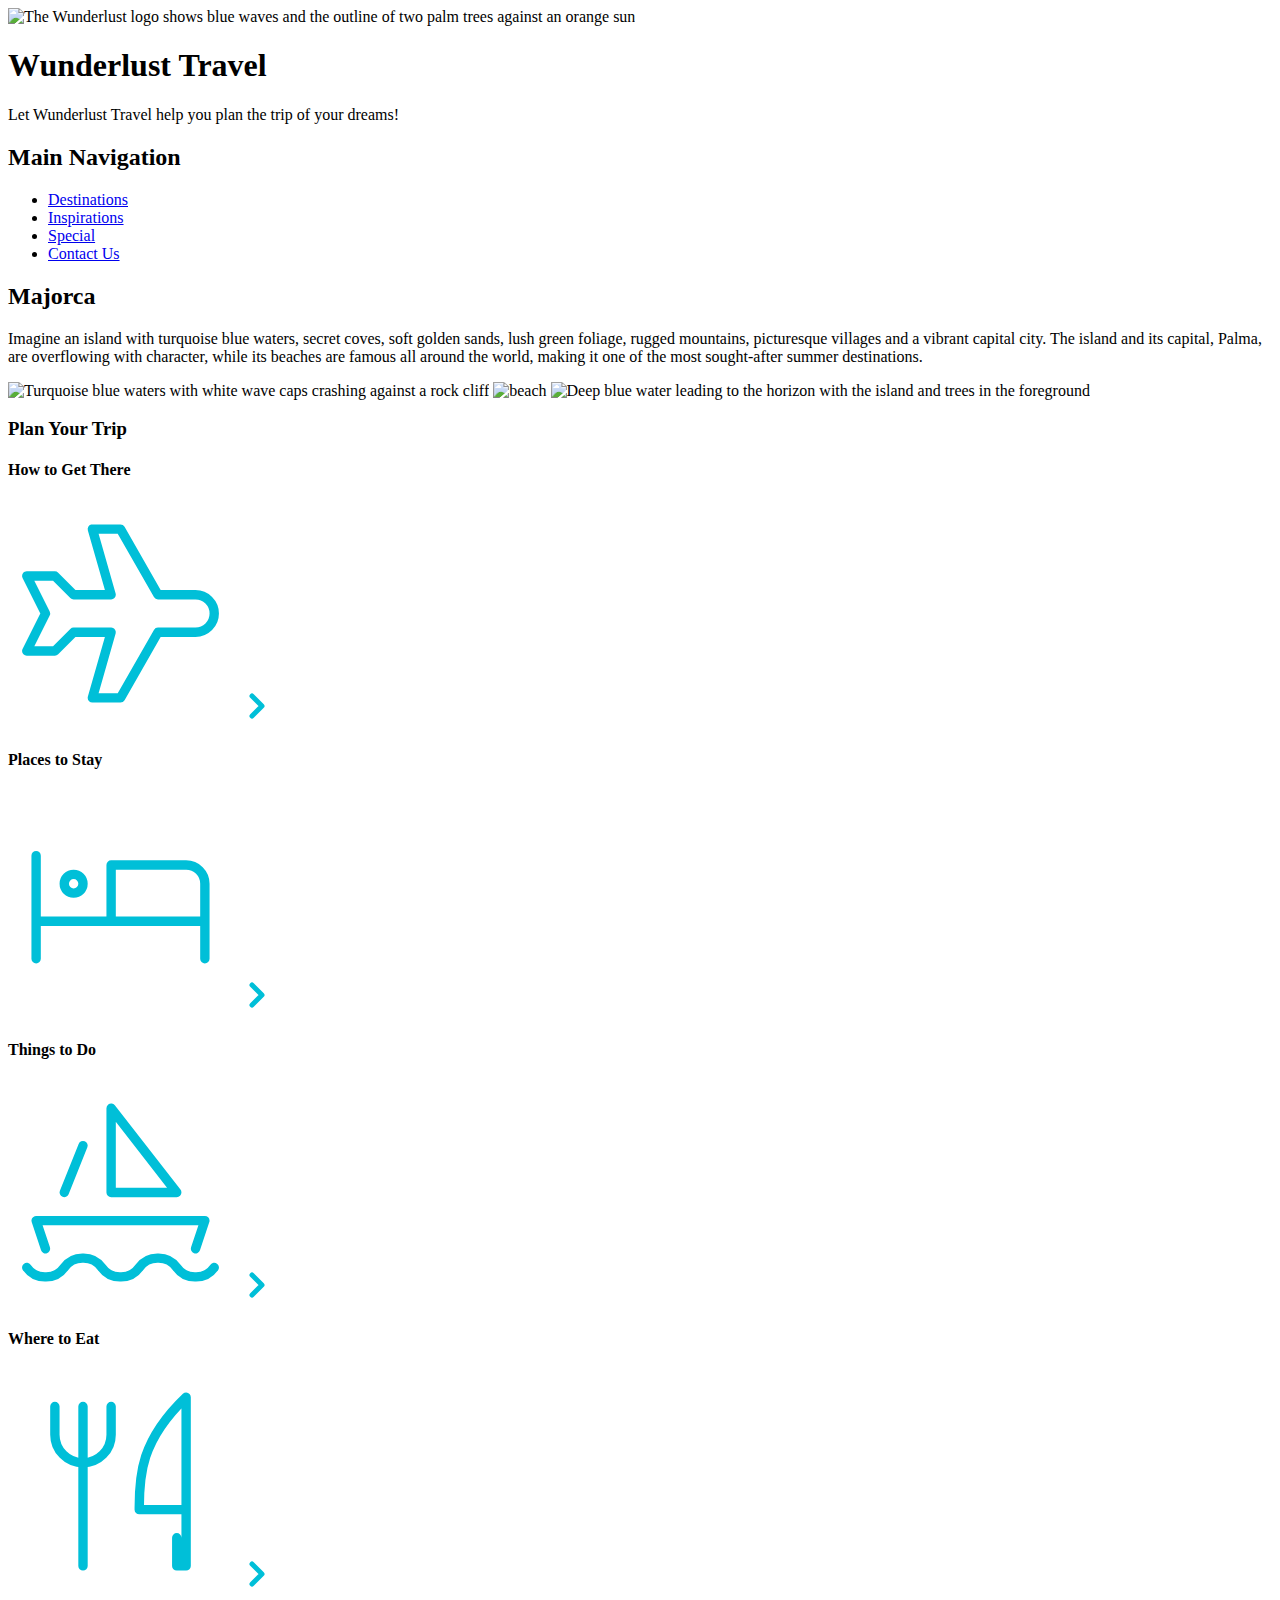
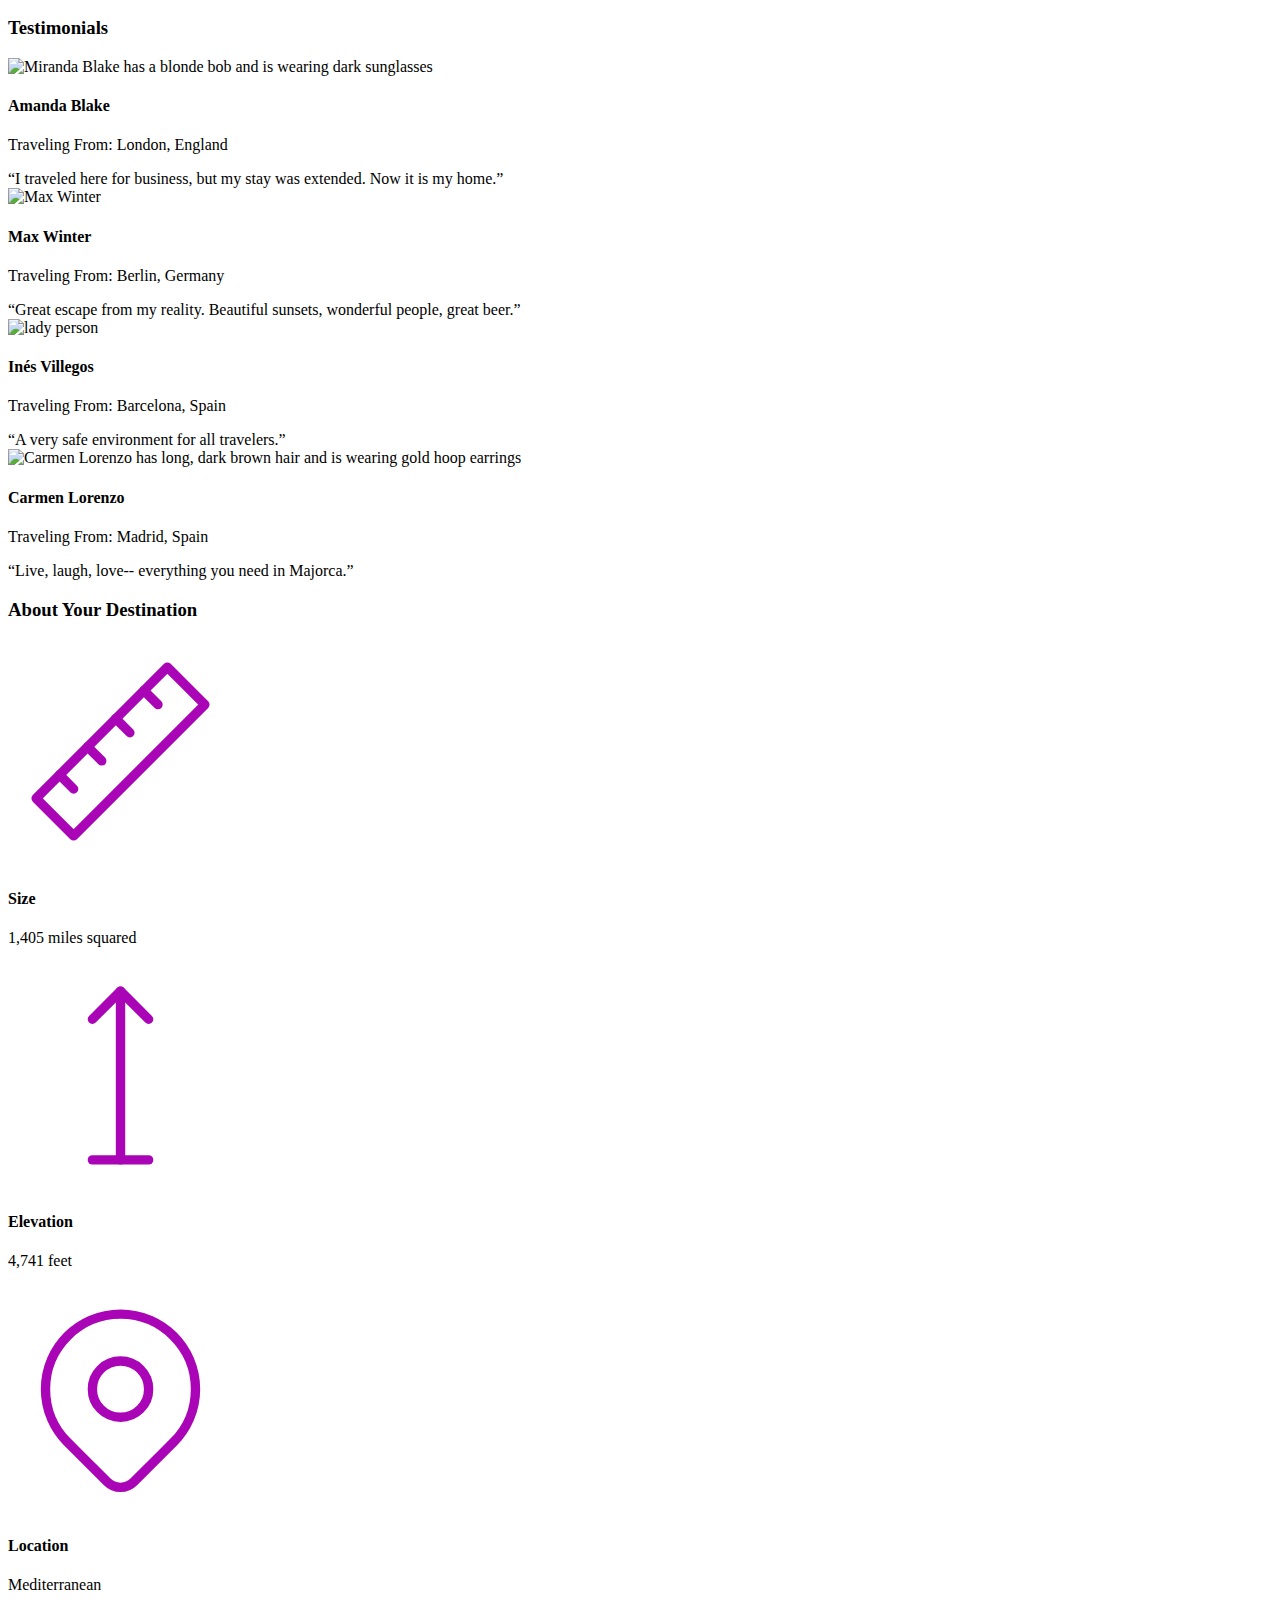
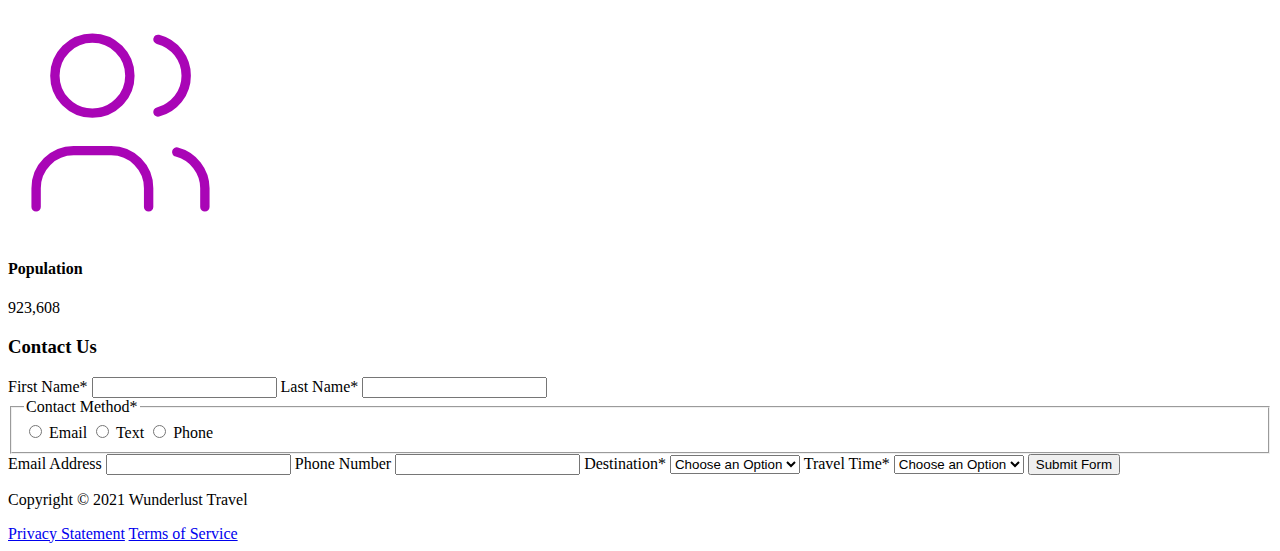
==== majorca.html @ 3c34e250 "Add files via upload" ====
<!DOCTYPE html>
<html lang="en">
    <head>
<!--         Add all required tags in the head here - meta tags for SEO, responsiveness, and with info about the page, etc., in addition to tags to create a card on Twitter with a large image and open graph tags to allow for sharing on other social media sites -->
        <meta charset="utf-8">
        <meta name ="viewport" content="width=device-width, initial-scale=1">
        <meta name="author" content="Valerie Loera">
        <title>Wunderlust Travel</title>
        <!-- OPEN GRAPH/SOCIAL MEDIA META TAGS -->

        <!-- For Twitter -->
        <meta name="twitter:card" content="summary">
        <meta name="twitter:site" content="@WunderlustTravel">
        <meta name="twitter:tile" content="Wunderlust Travel">
        <meta name="twitter:description" content="Learn more about Wunderlust Travel.">
        <meta name="twitter:image" content="https://lpalson.github.io/wunderlust/images/logo.png">

        <!-- Open Graph -->	
        <meta property="og:title" content="Wunderlust Travel">
        <meta property="og:description" content="Information about Wunderlust travel.">
        <meta property="og:image" content="https://lpalson.github.io/wunderlust/images/logo.png">
        <meta property="og:url" content="https://WunderlustTravel.org">
        <meta property="og:type" content="Website">
    </head>
    <body>
<!--         Reveiew the document and add the proper tags to all of the headings  throughout. Use the outline feature in the validator to ensure that these have been added correctly. See the image of the correct outline as a reference if you have questions 

Also review the alt text on all of the images to ensure that it is descriptive and appropriate-->
        <header>
            <img src="images/logo.png" alt="The Wunderlust logo shows blue waves and the outline of two palm trees against an orange sun">
            <h1>Wunderlust Travel</h1>
            <p>Let Wunderlust Travel help you plan the trip of your dreams!</p>
            <nav>
                <h2>Main Navigation</h2>
                <ul>
                    <li><a href="#">Destinations</a></li>
                    <li><a href="#">Inspirations</a></li>
                    <li><a href="#">Special</a></li>
                    <li><a href="#">Contact Us</a></li>
                </ul>
            </nav>
        </header>
        <main>
            <article>  
                <h2>Majorca</h2>
                <p>Imagine an island with turquoise blue waters, secret coves, soft golden sands, lush green foliage, rugged mountains, picturesque villages and a vibrant capital city. The island and its capital, Palma, are overflowing with character, while its beaches are famous all around the world, making it one of the most sought-after summer destinations.</p>
                <img src="images/majorca-waves.png" alt="Turquoise blue waters with white wave caps crashing against a rock cliff">
                <img src="images/majorca-beach.png" alt="beach">
                <img src="images/majorca-cove.png" alt="Deep blue water leading to the horizon with the island and trees in the foreground">
                <section>
                    <h3>Plan Your Trip</h3>
                    <section>
                        <h4>How to Get There</h4>
                        <svg xmlns="http://www.w3.org/2000/svg" class="icon icon-tabler icon-tabler-plane" width="225" height="225" viewBox="0 0 24 24" stroke-width="1" stroke="#00bfd8" fill="none" stroke-linecap="round" stroke-linejoin="round"> <path stroke="none" d="M0 0h24v24H0z" fill="none"/> <path d="M16 10h4a2 2 0 0 1 0 4h-4l-4 7h-3l2 -7h-4l-2 2h-3l2 -4l-2 -4h3l2 2h4l-2 -7h3z" /></svg>
                        <a href="#" title="Search for flights">
                            <svg xmlns="http://www.w3.org/2000/svg" class="icon icon-tabler icon-tabler-chevron-right" width="40" height="40" viewBox="0 0 24 24" stroke-width="3" stroke="#00bfd8" fill="none" stroke-linecap="round" stroke-linejoin="round"><path stroke="none" d="M0 0h24v24H0z" fill="none"/><polyline points="9 6 15 12 9 18" /></svg>
                        </a>
                    </section>      
                    <section>
                        <h4>Places to Stay</h4>
                        <svg xmlns="http://www.w3.org/2000/svg" class="icon icon-tabler icon-tabler-bed" width="225" height="225" viewBox="0 0 24 24" stroke-width="1" stroke="#00bfd8" fill="none" stroke-linecap="round" stroke-linejoin="round"><path stroke="none" d="M0 0h24v24H0z" fill="none"/><path d="M3 7v11m0 -4h18m0 4v-8a2 2 0 0 0 -2 -2h-8v6" /><circle cx="7" cy="10" r="1" /></svg>
                        <a href="#" title="Search for hotels">
                            <svg xmlns="http://www.w3.org/2000/svg" class="icon icon-tabler icon-tabler-chevron-right" width="40" height="40" viewBox="0 0 24 24" stroke-width="3" stroke="#00bfd8" fill="none" stroke-linecap="round" stroke-linejoin="round"><path stroke="none" d="M0 0h24v24H0z" fill="none"/><polyline points="9 6 15 12 9 18" /></svg> 
                        </a>
                    </section>
                    <section>
                        <h4>Things to Do</h4>
                        <svg xmlns="http://www.w3.org/2000/svg" class="icon icon-tabler icon-tabler-sailboat" width="225" height="225" viewBox="0 0 24 24" stroke-width="1" stroke="#00bfd8" fill="none" stroke-linecap="round" stroke-linejoin="round"><path stroke="none" d="M0 0h24v24H0z" fill="none"/><path d="M2 20a2.4 2.4 0 0 0 2 1a2.4 2.4 0 0 0 2 -1a2.4 2.4 0 0 1 2 -1a2.4 2.4 0 0 1 2 1a2.4 2.4 0 0 0 2 1a2.4 2.4 0 0 0 2 -1a2.4 2.4 0 0 1 2 -1a2.4 2.4 0 0 1 2 1a2.4 2.4 0 0 0 2 1a2.4 2.4 0 0 0 2 -1" /><path d="M4 18l-1 -3h18l-1 3" /><path d="M11 12h7l-7 -9v9" /><line x1="8" y1="7" x2="6" y2="12" /></svg>
                        <a href="#" title="Search for Activities">
                            <svg xmlns="http://www.w3.org/2000/svg" class="icon icon-tabler icon-tabler-chevron-right" width="40" height="40" viewBox="0 0 24 24" stroke-width="3" stroke="#00bfd8" fill="none" stroke-linecap="round" stroke-linejoin="round"><path stroke="none" d="M0 0h24v24H0z" fill="none"/><polyline points="9 6 15 12 9 18" /></svg> 
                        </a>                     
                    </section>    
                    <section>
                        <h4>Where to Eat</h4>
                        <svg xmlns="http://www.w3.org/2000/svg" class="icon icon-tabler icon-tabler-tools-kitchen-2" width="225" height="225" viewBox="0 0 24 24" stroke-width="1" stroke="#00bfd8" fill="none" stroke-linecap="round" stroke-linejoin="round"><path stroke="none" d="M0 0h24v24H0z" fill="none"/><path d="M19 3v12h-5c-.023 -3.681 .184 -7.406 5 -12zm0 12v6h-1v-3m-10 -14v17m-3 -17v3a3 3 0 1 0 6 0v-3" /></svg>
                        <a href="#" title="Search for Restaurants">
                            <svg xmlns="http://www.w3.org/2000/svg" class="icon icon-tabler icon-tabler-chevron-right" width="40" height="40" viewBox="0 0 24 24" stroke-width="3" stroke="#00bfd8" fill="none" stroke-linecap="round" stroke-linejoin="round"><path stroke="none" d="M0 0h24v24H0z" fill="none"/><polyline points="9 6 15 12 9 18" /></svg>                          
                        </a>
                    </section>   
                </section>
                <section>
                    <h3>Testimonials</h3>
                    <section>
                        <img src="images/mirando-blake.png" alt="Miranda Blake has a blonde bob and is wearing dark sunglasses">
                        <h4>Amanda Blake</h4>
                        <p>Traveling From: London, England</p>
                        <q>I traveled here for business, but my stay was extended. Now it is my home.</q>
                    </section>
                    <section>
                        <img src="images/max-winter.png" alt="Max Winter">
                        <h4>Max Winter</h4>
                        <p>Traveling From: Berlin, Germany</p>
                        <q>Great escape from my reality. Beautiful sunsets, wonderful people, great beer.</q>
                    </section>
                    <section>
                        <img src="images/ines-villegoes.png" alt="lady person">
                        <h4>Inés Villegos</h4>
                        <p>Traveling From: Barcelona, Spain</p>
                        <q>A very safe environment for all travelers.</q>
                    </section>
                    <section>
                        <img src="images/carmen-lorenzo.png" alt="Carmen Lorenzo has long, dark brown hair and is wearing gold hoop earrings">
                        <h4>Carmen Lorenzo</h4>
                        <p>Traveling From: Madrid, Spain</p>
                        <q>Live, laugh, love-- everything you need in Majorca.</q>
                    </section>
                </section>
                <section>
                    <h3>About Your Destination</h3>
                    <section>
                        <svg xmlns="http://www.w3.org/2000/svg" class="icon icon-tabler icon-tabler-ruler-2" width="225" height="225" viewBox="0 0 24 24" stroke-width="1" stroke="#a905b6" fill="none" stroke-linecap="round" stroke-linejoin="round"><path stroke="none" d="M0 0h24v24H0z" fill="none"/><path d="M17 3l4 4l-14 14l-4 -4z" /><path d="M16 7l-1.5 -1.5" /><path d="M13 10l-1.5 -1.5" /><path d="M10 13l-1.5 -1.5" /><path d="M7 16l-1.5 -1.5" /></svg>
                        <h4>Size</h4>
                        <p>1,405 miles squared</p>
                    </section>
                    <section>
                        <svg xmlns="http://www.w3.org/2000/svg" class="icon icon-tabler icon-tabler-arrow-top-bar" width="225" height="225" viewBox="0 0 24 24" stroke-width="1" stroke="#a905b6" fill="none" stroke-linecap="round" stroke-linejoin="round"><path stroke="none" d="M0 0h24v24H0z" fill="none"/><line x1="12" y1="21" x2="12" y2="3" /><path d="M15 6l-3 -3l-3 3" /><line x1="9" y1="21" x2="15" y2="21" /></svg>
                        <h4>Elevation</h4>
                        <p>4,741 feet</p>
                    </section>
                    <section>
                        <svg xmlns="http://www.w3.org/2000/svg" class="icon icon-tabler icon-tabler-map-pin" width="225" height="225" viewBox="0 0 24 24" stroke-width="1" stroke="#a905b6" fill="none" stroke-linecap="round" stroke-linejoin="round"><path stroke="none" d="M0 0h24v24H0z" fill="none"/><circle cx="12" cy="11" r="3" /><path d="M17.657 16.657l-4.243 4.243a2 2 0 0 1 -2.827 0l-4.244 -4.243a8 8 0 1 1 11.314 0z" /></svg>
                        <h4>Location</h4>
                        <p>Mediterranean</p>
                    </section>
                    <section>
                        <svg xmlns="http://www.w3.org/2000/svg" class="icon icon-tabler icon-tabler-users" width="225" height="225" viewBox="0 0 24 24" stroke-width="1" stroke="#a905b6" fill="none" stroke-linecap="round" stroke-linejoin="round"><path stroke="none" d="M0 0h24v24H0z" fill="none"/><circle cx="9" cy="7" r="4" /><path d="M3 21v-2a4 4 0 0 1 4 -4h4a4 4 0 0 1 4 4v2" /><path d="M16 3.13a4 4 0 0 1 0 7.75" /><path d="M21 21v-2a4 4 0 0 0 -3 -3.85" /></svg>
                        <h4>Population</h4>
                        <p>923,608</p>
                    </section>
                </section>
                <section>
                    <h3>Contact Us</h3>
                    <form method="post" action="https://wp.zybooks.com/form-viewer.php">
                        <label for="fName">First Name<span>*</span></label>
                        <input type="text" name="fName" id="fName" autocomplete="given-name" required>
                        <label for="lName">Last Name<span>*</span></label>
                        <input type="text" name="lName" id="lName" autocomplete="family-name" required>
                        <fieldset>
                            <legend>Contact Method<span>*</span></legend>
                            <input type="radio" name="contactPref" id="prefEmail" required>
                            <label for="prefEmail">Email</label>
                            <input type="radio" name="contactPref" id="prefText">
                            <label for="prefText">Text</label>
                            <input type="radio" name="contactPref" id="prefPhone">
                            <label for="prefPhone">Phone</label>
                        </fieldset>
                        <label for="email">Email Address</label>
                        <input type="email" name="email" id="email" autocomplete="email">
                        <label for="phone">Phone Number</label>
                        <input type="tel" name="phone" id="phone" autocomplete="tel">
                        <label for="destination">Destination<span>*</span></label>
                        <select name="destination" id="destination" required>
                            <option value="">Choose an Option</option>
                            <option value="barcelona">Barcelona</option>
                            <option value="granada">Granada</option>
                            <option value="ibiza">Ibiza</option>
                            <option value="madrid">Madrid</option>
                            <option value="majora">Majora</option>
                            <option value="seville">Seville</option>
                            <option value="tenerife">Tenerife</option>
                            <option value="valencia">Valencia</option>
                        </select>
                        <label for="travelTime">Travel Time<span>*</span></label>
                        <select name="travelTime" id="travelTime" required>
                            <option value="">Choose an Option</option>
                            <option value="fall">Fall</option>
                            <option value="winter">Winter</option>
                            <option value="spring">Spring</option>
                            <option value="summer">Summer</option>
                            <option value="flexible">Flexible</option>
                        </select>
                        <input type="submit" name="mySubmit" id="mySubmit" value="Submit Form">
                    </form>
                </section>
            </article>
        </main>
        <footer>
            <p>Copyright &copy; 2021 Wunderlust Travel</p>
            <a href="#">Privacy Statement</a>
            <a href="#">Terms of Service</a>
        </footer>
    </body>
</html>
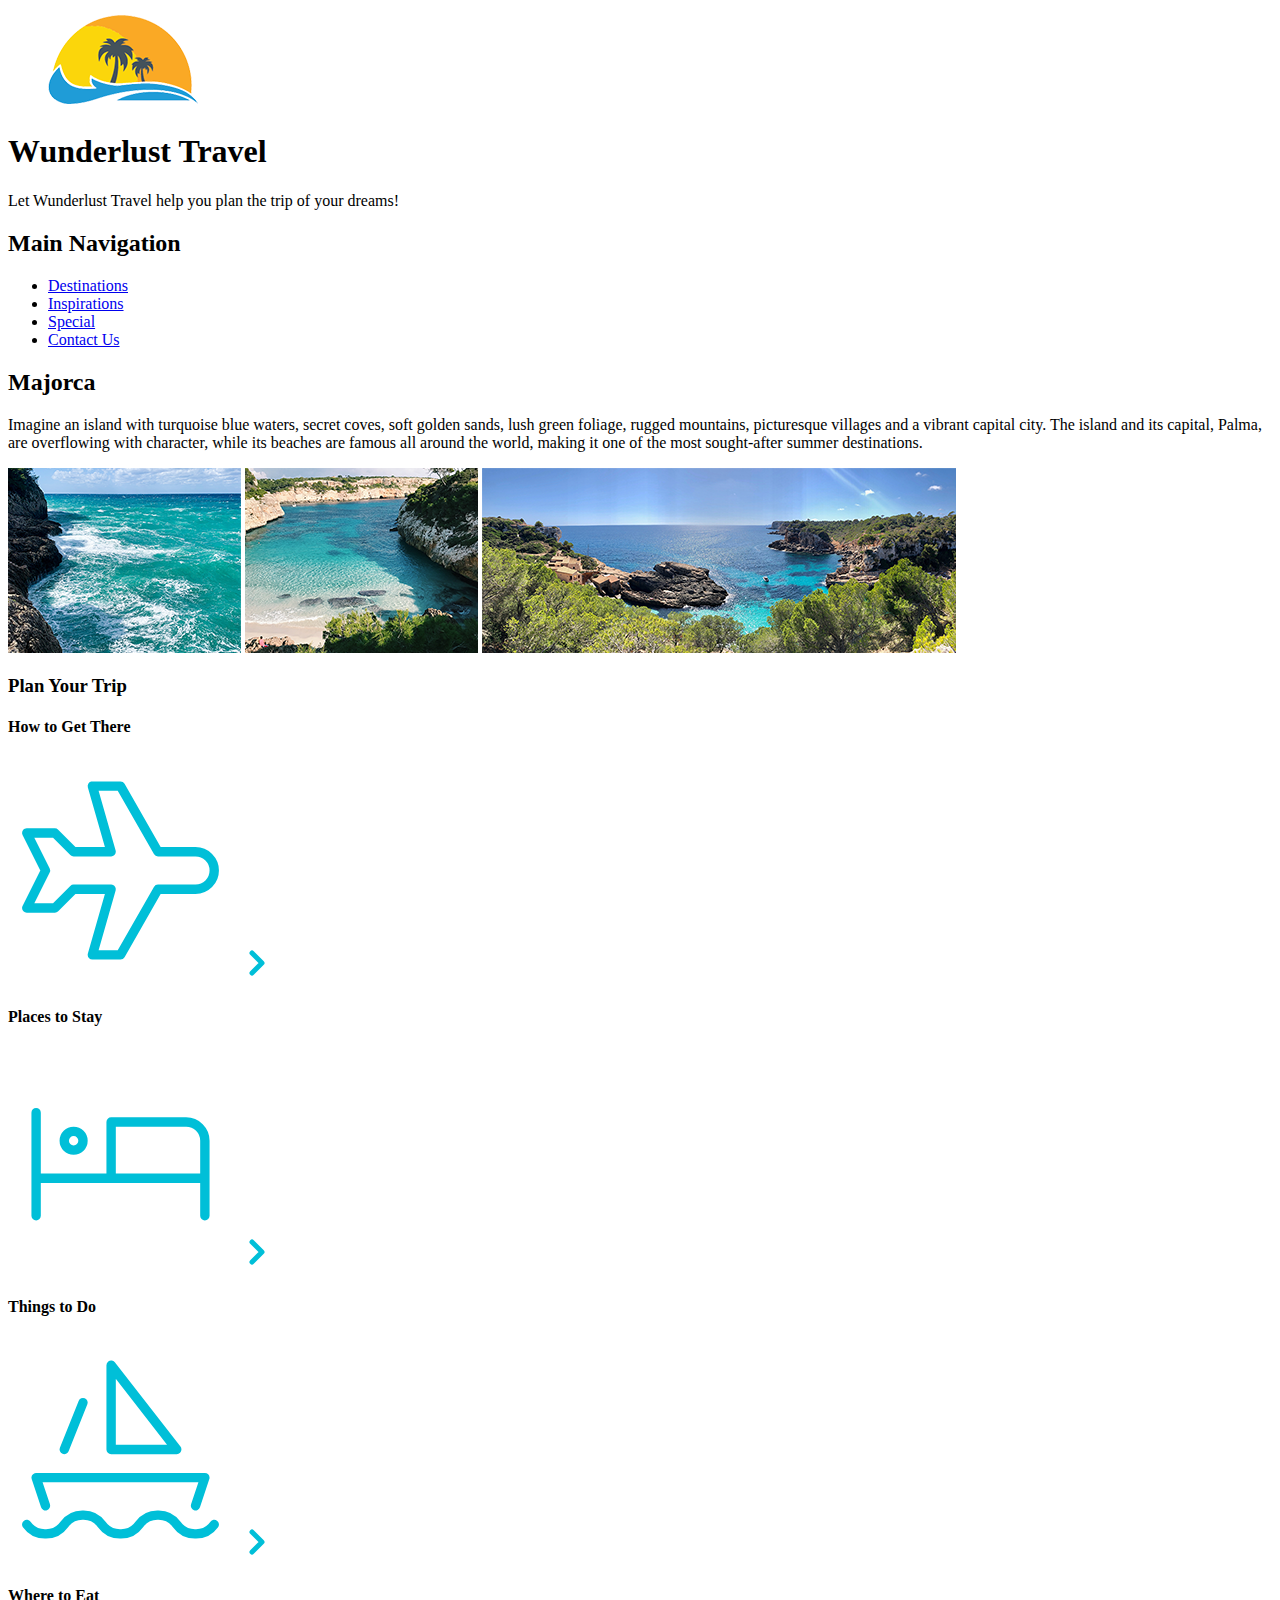
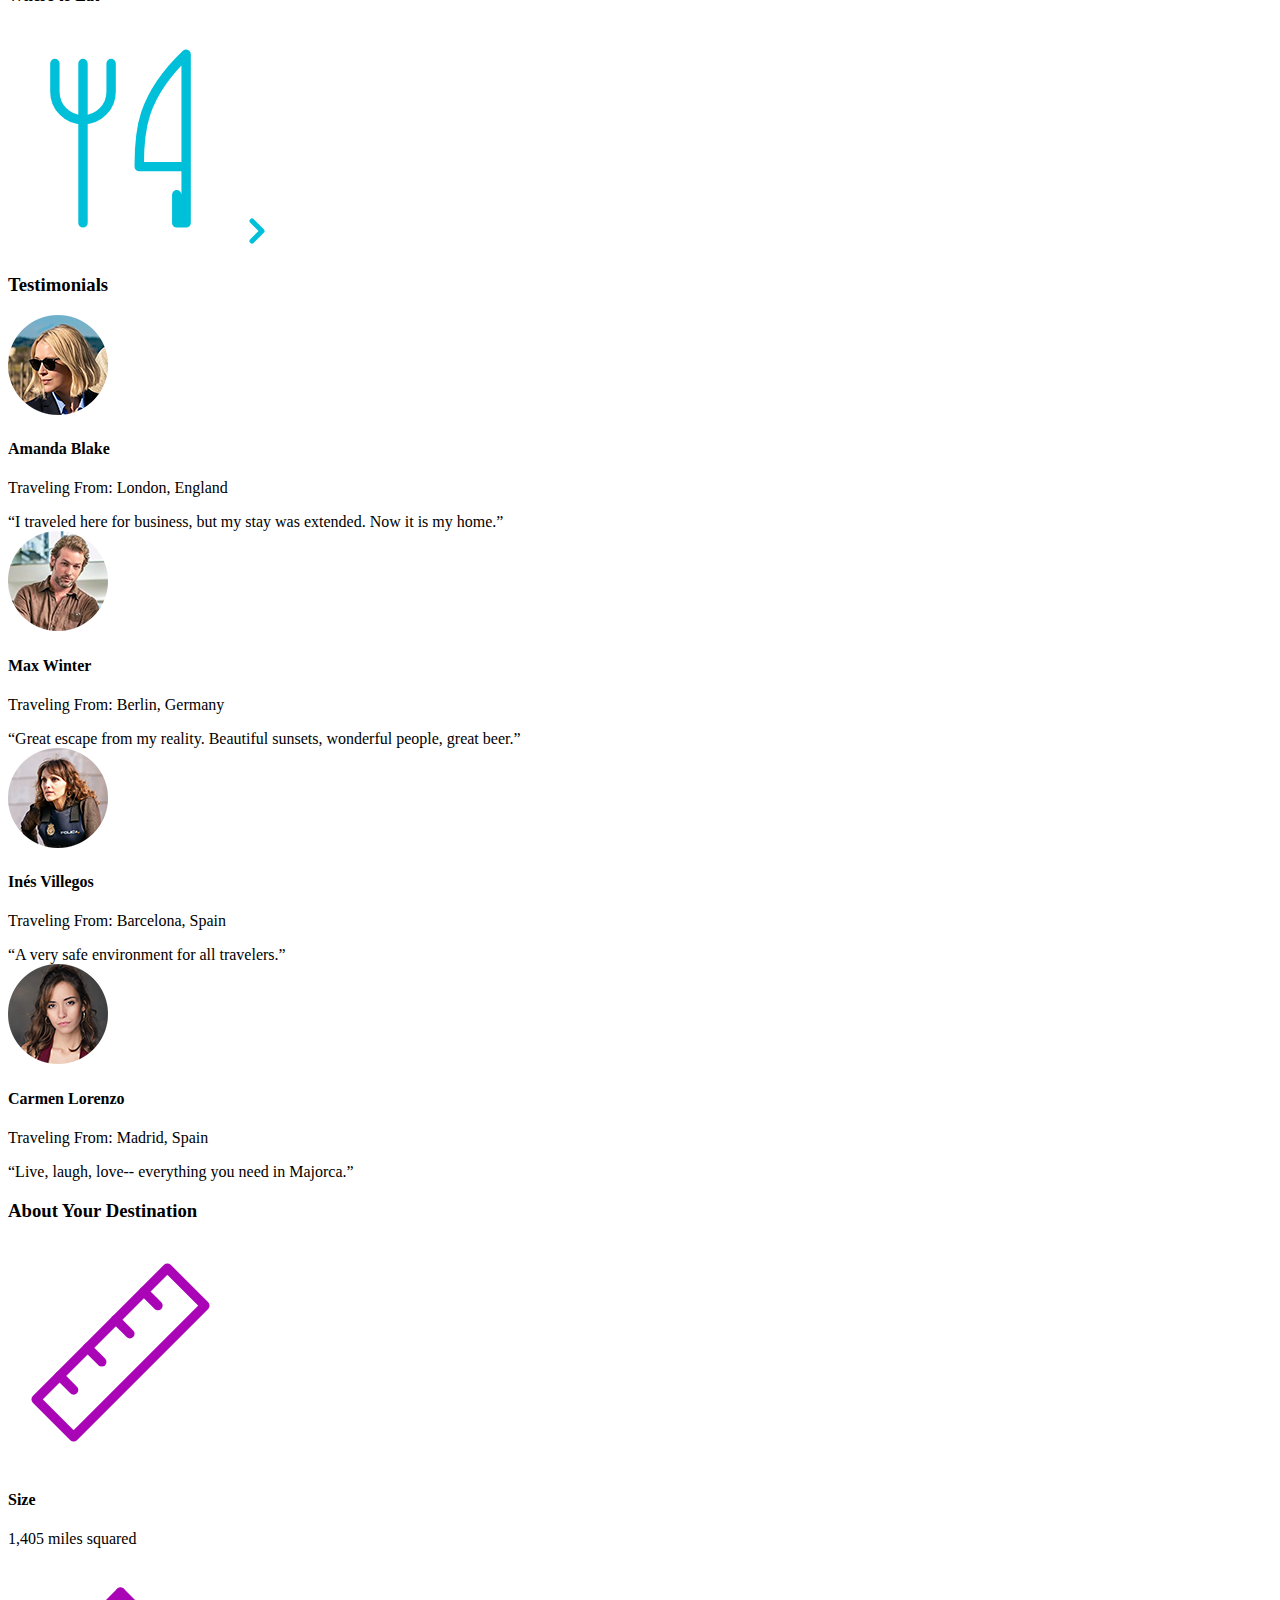
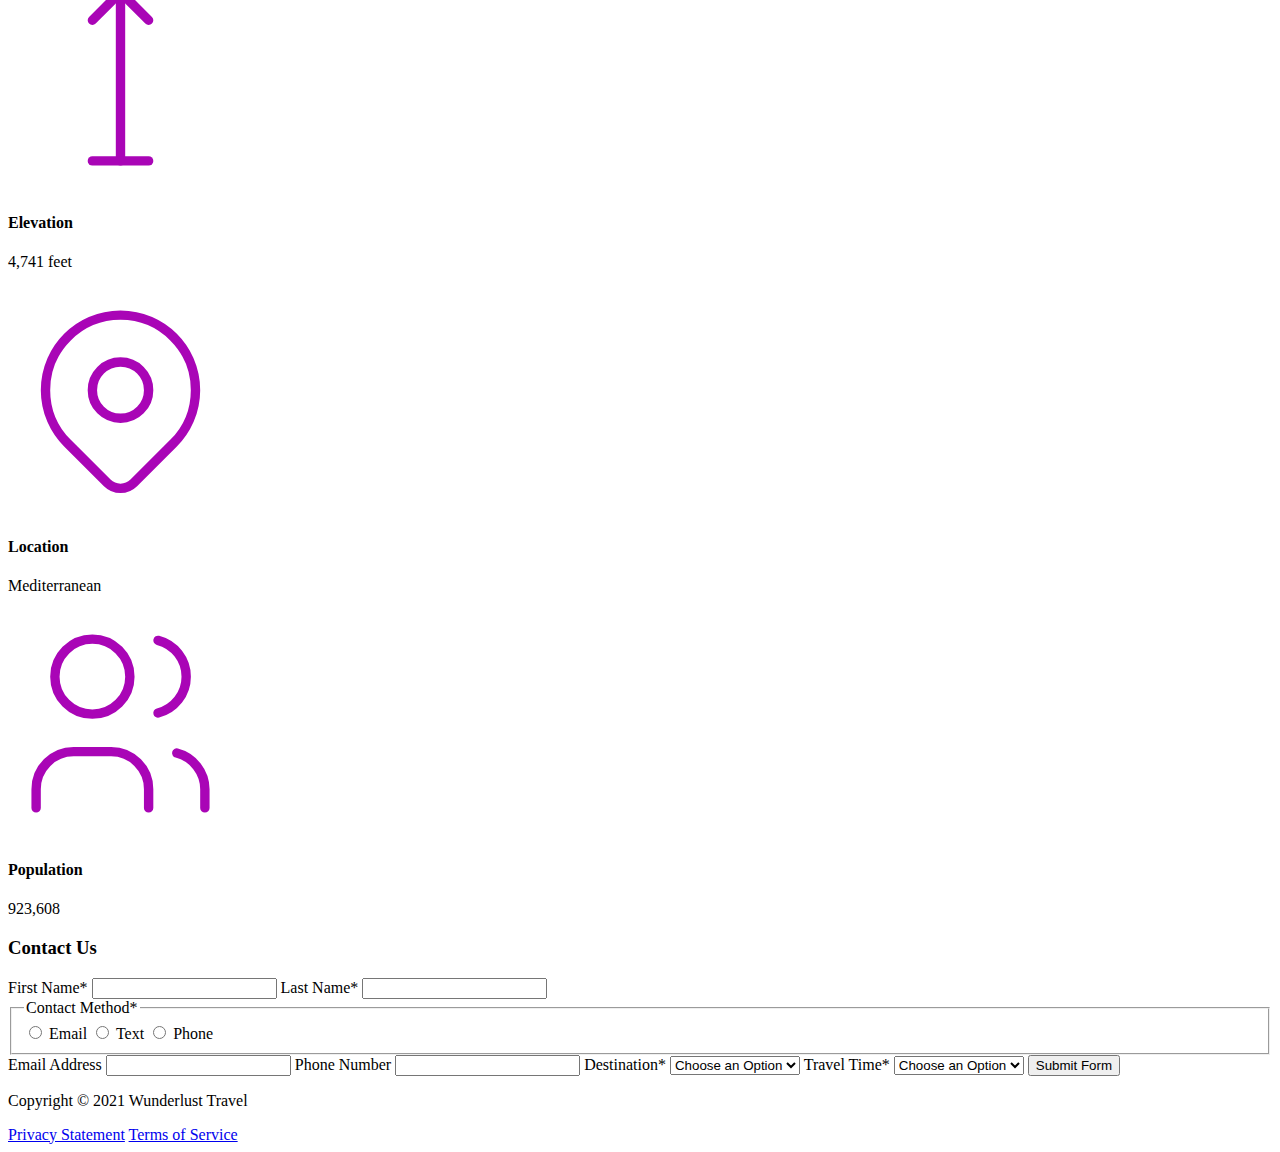
==== commit 2ebc44d7: "Update majorca.html" ====
--- a/majorca.html
+++ b/majorca.html
@@ -5,6 +5,7 @@
         <meta charset="utf-8">
         <meta name ="viewport" content="width=device-width, initial-scale=1">
         <meta name="author" content="Valerie Loera">
+        <meta name="description" content="The website for Majorca, best place to plan a trip.">
         <title>Wunderlust Travel</title>
         <!-- OPEN GRAPH/SOCIAL MEDIA META TAGS -->
 
@@ -21,13 +22,20 @@
         <meta property="og:image" content="https://lpalson.github.io/wunderlust/images/logo.png">
         <meta property="og:url" content="https://WunderlustTravel.org">
         <meta property="og:type" content="Website">
+
+        <link rel="stylesheet" href="styles.css">
     </head>
     <body>
 <!--         Reveiew the document and add the proper tags to all of the headings  throughout. Use the outline feature in the validator to ensure that these have been added correctly. See the image of the correct outline as a reference if you have questions 
 
 Also review the alt text on all of the images to ensure that it is descriptive and appropriate-->
         <header>
-            <img src="images/logo.png" alt="The Wunderlust logo shows blue waves and the outline of two palm trees against an orange sun">
+            <picture>
+                <source media="(max-width: 320px)" srcset="images/logo-S.png">
+                <source media="(max-width: 780px)" srcset="images/logo-M.png">
+                <source media="(min-width: 1024px)" srcset="images/logo-L.png">
+                <img src="images/logo-S.png" alt="logo of wunderlust, a sun with two palm tress with water in front">
+            </picture>
             <h1>Wunderlust Travel</h1>
             <p>Let Wunderlust Travel help you plan the trip of your dreams!</p>
             <nav>
@@ -44,9 +52,24 @@
             <article>  
                 <h2>Majorca</h2>
                 <p>Imagine an island with turquoise blue waters, secret coves, soft golden sands, lush green foliage, rugged mountains, picturesque villages and a vibrant capital city. The island and its capital, Palma, are overflowing with character, while its beaches are famous all around the world, making it one of the most sought-after summer destinations.</p>
-                <img src="images/majorca-waves.png" alt="Turquoise blue waters with white wave caps crashing against a rock cliff">
-                <img src="images/majorca-beach.png" alt="beach">
-                <img src="images/majorca-cove.png" alt="Deep blue water leading to the horizon with the island and trees in the foreground">
+                <picture>
+                    <source media="(min-width: 320px)" srcset="images/majorca-waves-S.png">
+                    <source media="(max-width: 780px)" srcset="majorca-waves-M.png">
+                    <source media="(max-width: 1024px)" srcset="majorca-waves-L.png">
+                    <img src="majoeca-waves.png" alt="Waves in Majorca">
+                </picture>
+                <picture>
+                    <source media="(min-width: 320px)" srcset="images/majorca-beach-S.png">
+                    <source media="(max-width: 780px)" srcset="majorca-beach-M.png.png">
+                    <source media="(max-width: 1024px)" srcset="majorca-beach-L.png">
+                    <img src="majoeca-beach.png" alt="Beach in Majorca">
+                </picture>
+                <picture>
+                    <source media="(min-width: 320px)" srcset="images/majorca-cove-S.png">
+                    <source media="(max-width: 780px)" srcset="majorca-cove-M.png.png">
+                    <source media="(max-width: 1024px)" srcset="majorca-cove-L.png">
+                    <img src="majoeca-cove.png" alt="Cove in Majorca">
+                </picture>
                 <section>
                     <h3>Plan Your Trip</h3>
                     <section>
@@ -81,25 +104,45 @@
                 <section>
                     <h3>Testimonials</h3>
                     <section>
-                        <img src="images/mirando-blake.png" alt="Miranda Blake has a blonde bob and is wearing dark sunglasses">
+                        <picture>
+                            <source media="(min-width: 320px)" srcset="images/miranda-blake-S.png">
+                            <source media="(max-width: 780px)" srcset="miranda-blake-M.png">
+                            <source media="(max-width: 1024px)" srcset="miranda-blake-L.png">
+                            <img src="miranda-blake.png" alt="Photo of Miranada Blake">
+                        </picture>
                         <h4>Amanda Blake</h4>
                         <p>Traveling From: London, England</p>
                         <q>I traveled here for business, but my stay was extended. Now it is my home.</q>
                     </section>
                     <section>
-                        <img src="images/max-winter.png" alt="Max Winter">
+                        <picture>
+                            <source media="(min-width: 320px)" srcset="images/max-winter-S.png">
+                            <source media="(max-width: 780px)" srcset="max-winter-M.png">
+                            <source media="(max-width: 1024px)" srcset="max-winter-L.png">
+                            <img src="max-winter.png" alt="Photo of Max Winter">
+                        </picture> 
                         <h4>Max Winter</h4>
                         <p>Traveling From: Berlin, Germany</p>
                         <q>Great escape from my reality. Beautiful sunsets, wonderful people, great beer.</q>
                     </section>
                     <section>
-                        <img src="images/ines-villegoes.png" alt="lady person">
+                        <picture>
+                            <source media="(min-width: 320px)" srcset="images/ines-villegoes-S.png">
+                            <source media="(max-width: 780px)" srcset="ines-villegoes-M.png">
+                            <source media="(max-width: 1024px)" srcset="ines-villegoes-L.png">
+                            <img src="ines-villegoes.png" alt="Photo of Ines Villegoes">
+                        </picture>
                         <h4>Inés Villegos</h4>
                         <p>Traveling From: Barcelona, Spain</p>
                         <q>A very safe environment for all travelers.</q>
                     </section>
                     <section>
-                        <img src="images/carmen-lorenzo.png" alt="Carmen Lorenzo has long, dark brown hair and is wearing gold hoop earrings">
+                        <picture>
+                            <source media="(min-width: 320px)" srcset="images/carmen-lorenzo-S.png">
+                            <source media="(max-width: 780px)" srcset="carmen-lorenzo-M.png">
+                            <source media="(max-width: 1024px)" srcset="carmen-lorenzo-L.png">
+                            <img src="carmen-lorenzo.png" alt="Photo of Caremn Lorenzo">
+                        </picture>
                         <h4>Carmen Lorenzo</h4>
                         <p>Traveling From: Madrid, Spain</p>
                         <q>Live, laugh, love-- everything you need in Majorca.</q>
